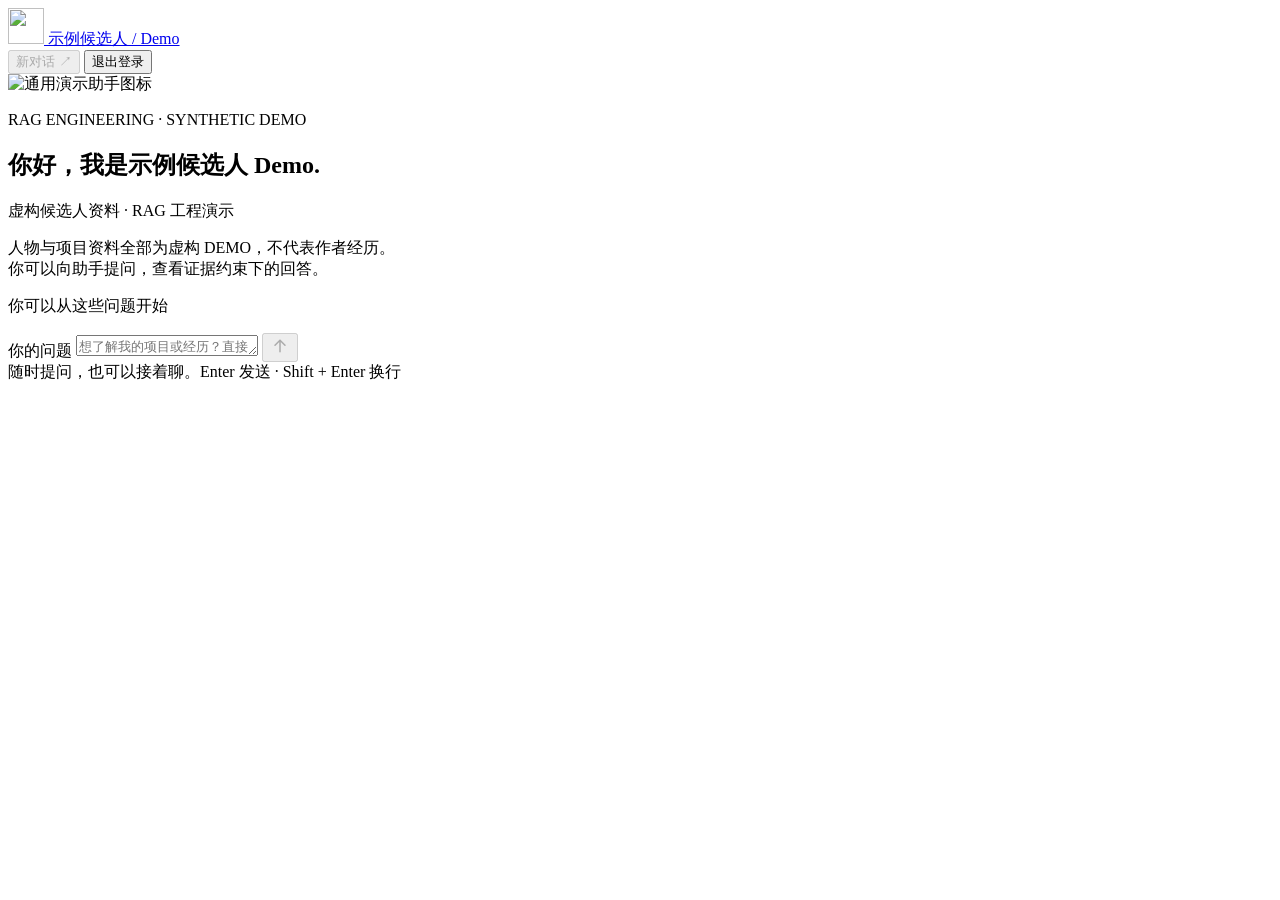
==== frontend/index.html @ 2dbaffe1 "Publish synthetic RAG portfolio with verified output and bounded requests" ====
<!doctype html>
<html lang="zh-CN">
<head>
  <meta charset="UTF-8">
  <meta name="viewport" content="width=device-width,initial-scale=1">
  <meta name="theme-color" content="#f7f9f8">
  <meta name="description" content="使用虚构候选人资料展示 RAG 检索、证据核验和问答流程。">
  <title>示例候选人 Demo · 大模型应用实习作品集</title>
  <link rel="stylesheet" href="/style.css">
  <script src="/questions.js" defer></script>
  <script src="/app.js" defer></script>
</head>
<body>
<main class="app is-empty">
  <header class="header">
    <a class="brand" href="/" aria-label="示例候选人 Demo，首页">
      <span class="brand-avatar"><img src="/assets/demo-avatar.svg" alt="" width="36" height="36"></span>
      <span>示例候选人 <span class="brand-en">/ Demo</span></span>
    </a>
    <div class="header-actions">
      <button id="reset" class="quiet-button" type="button" disabled>新对话 <span aria-hidden="true">↗</span></button>
      <button id="logout" class="quiet-button" type="button">退出登录</button>
    </div>
  </header>
  <div class="stage">
    <section id="messages" class="messages" aria-label="聊天历史" aria-live="polite" aria-relevant="additions text">
      <div class="welcome">
        <img class="hero-avatar" src="/assets/demo-avatar.svg" alt="通用演示助手图标" width="96" height="96">
        <p class="eyebrow">RAG ENGINEERING · SYNTHETIC DEMO</p>
        <h1>你好，我是示例候选人 <span>Demo.</span></h1>
        <p class="direction">虚构候选人资料 · RAG 工程演示</p>
        <p class="intro">人物与项目资料全部为虚构 DEMO，不代表作者经历。<br>你可以向助手提问，查看证据约束下的回答。</p>
        <div class="suggestions" aria-labelledby="suggestions-title">
          <p id="suggestions-title" class="suggestions-title">你可以从这些问题开始</p>
          <div class="suggestion-grid"></div>
        </div>
      </div>
    </section>
    <form id="chat-form">
      <div class="compose">
        <label class="sr-only" for="message">你的问题</label>
        <textarea id="message" rows="1" maxlength="2000" placeholder="想了解我的项目或经历？直接提问" required></textarea>
        <button id="send" type="submit" aria-label="发送消息" title="发送消息" disabled><svg width="20" height="20" viewBox="0 0 24 24" fill="none" aria-hidden="true"><path d="M12 19V5m-6 6 6-6 6 6" stroke="currentColor" stroke-width="1.8" stroke-linecap="round" stroke-linejoin="round"/></svg></button>
      </div>
      <div class="composer-meta"><span id="input-hint">随时提问，也可以接着聊。</span><span class="keyboard-hint">Enter 发送 <span>·</span> Shift + Enter 换行</span></div>
    </form>
  </div>
</main>
</body>
</html>
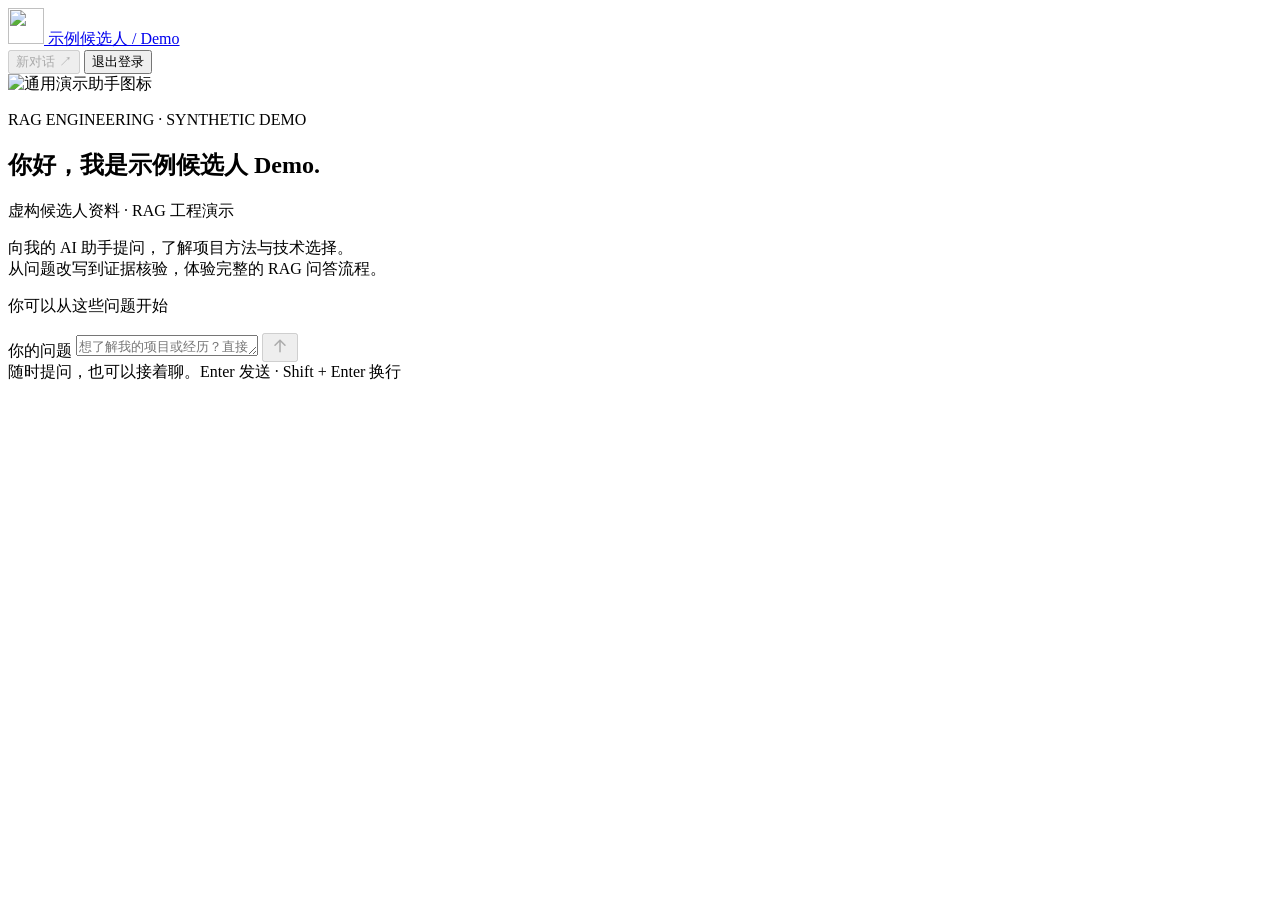
==== commit bf81d402: "Refine public documentation and UI copy" ====
--- a/frontend/index.html
+++ b/frontend/index.html
@@ -29,7 +29,7 @@
         <p class="eyebrow">RAG ENGINEERING · SYNTHETIC DEMO</p>
         <h1>你好，我是示例候选人 <span>Demo.</span></h1>
         <p class="direction">虚构候选人资料 · RAG 工程演示</p>
-        <p class="intro">人物与项目资料全部为虚构 DEMO，不代表作者经历。<br>你可以向助手提问，查看证据约束下的回答。</p>
+        <p class="intro">向我的 AI 助手提问，了解项目方法与技术选择。<br>从问题改写到证据核验，体验完整的 RAG 问答流程。</p>
         <div class="suggestions" aria-labelledby="suggestions-title">
           <p id="suggestions-title" class="suggestions-title">你可以从这些问题开始</p>
           <div class="suggestion-grid"></div>
